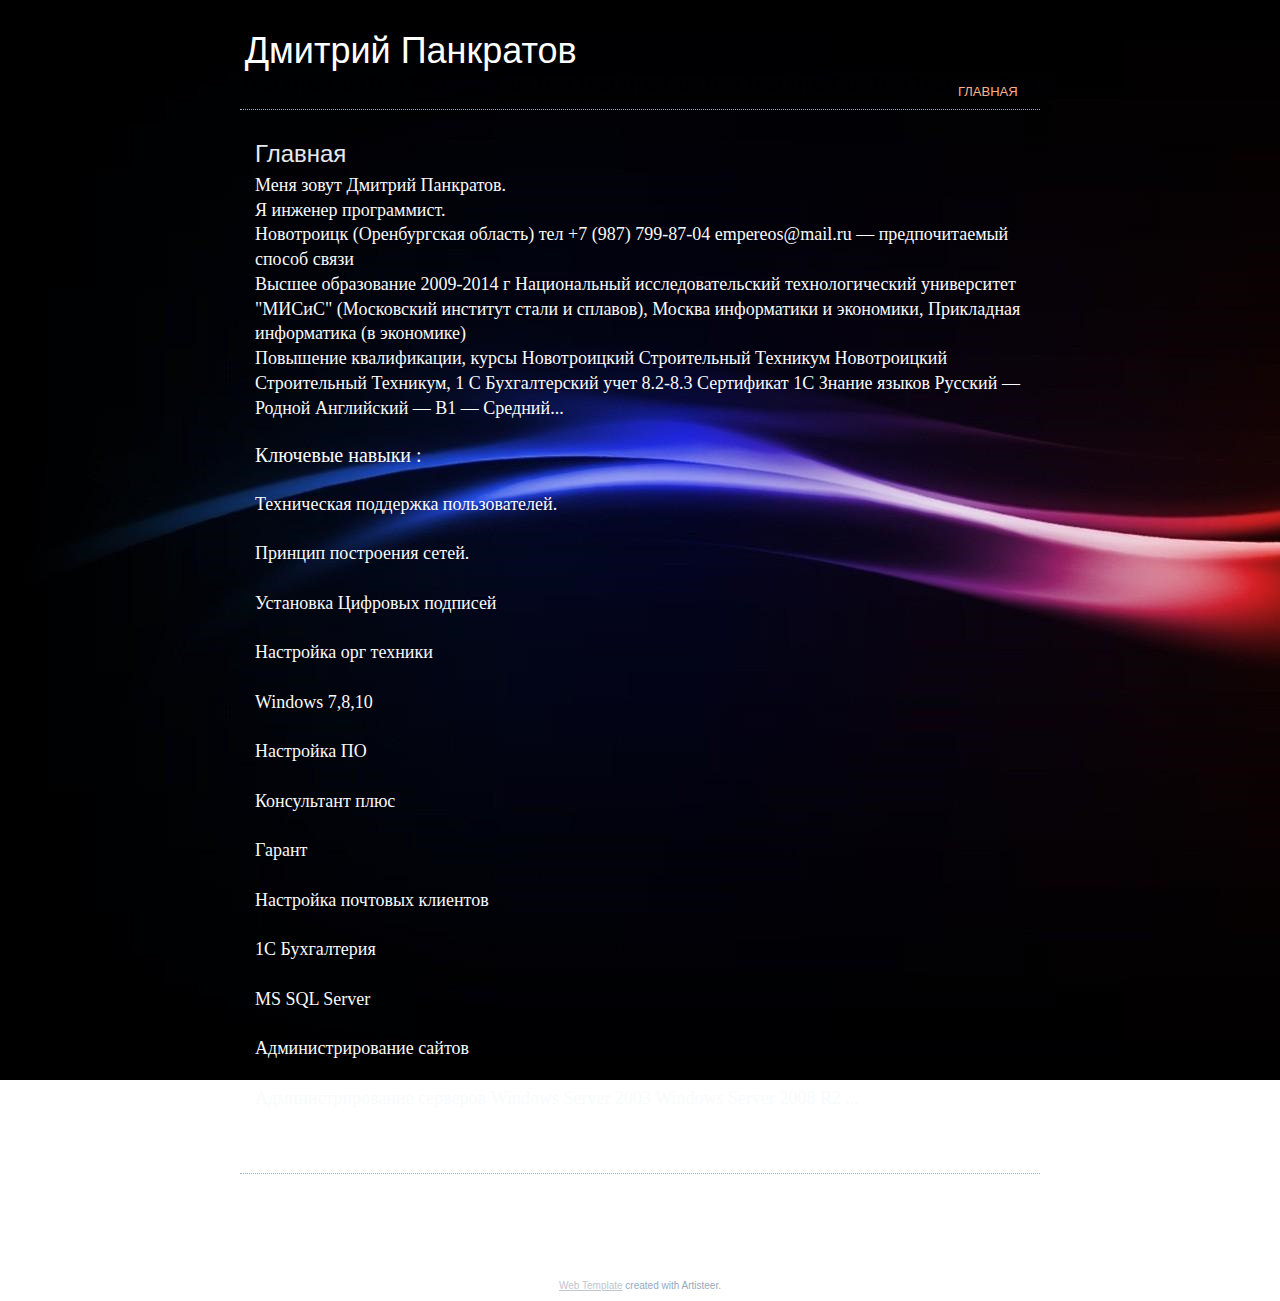
==== index.html @ b7f0d872 "images" ====
<!DOCTYPE html>
<html dir="ltr" lang="en-US"><head><!-- Created by Artisteer v4.3.0.60745 -->
    <meta charset="utf-8">
    <title>Главная</title>

    <!--[if lt IE 9]><script src="https://html5shiv.googlecode.com/svn/trunk/html5.js"></script><![endif]-->
    <link rel="stylesheet" href="style.css" media="screen">
    <!--[if lte IE 7]><link rel="stylesheet" href="style.ie7.css" media="screen" /><![endif]-->


    <script src="jquery.js"></script>
    <script src="script.js"></script>


<style>.art-content .art-postcontent-0 .layout-item-0 { padding-right: 10px;padding-left: 10px;  }
.ie7 .art-post .art-layout-cell {border:none !important; padding:0 !important; }
.ie6 .art-post .art-layout-cell {border:none !important; padding:0 !important; }

</style></head>
<body>
<div id="art-main">
    <div class="art-sheet clearfix">
<header class="art-header">

    <div class="art-shapes">
        
            </div>

<h1 class="art-headline">
    <a href="/">Дмитрий Панкратов</a>
</h1>





<nav class="art-nav">
    <ul class="art-hmenu"><li><a href="главная.html" class="active">Главная</a><ul class="active"><li><a href="главная/new-page.html">контакты</a></li></ul></li></ul> 
    </nav>

                    
</header>
<div class="art-layout-wrapper">
                <div class="art-content-layout">
                    <div class="art-content-layout-row">
                        <div class="art-layout-cell art-content"><article class="art-post art-article">
                                <h2 class="art-postheader">Главная</h2>
                                                
                <div class="art-postcontent art-postcontent-0 clearfix"><div class="art-content-layout">
    <div class="art-content-layout-row">
    <div class="art-layout-cell layout-item-0" style="width: 100%" >
        <span style="font-family: 'Times New Roman'; color: rgb(249, 250, 251); font-size: 18px;">
         Меня зовут Дмитрий Панкратов.<br>Я инженер программист.<br>Новотроицк (Оренбургская область) тел +7 (987) 799-87-04 empereos@mail.ru — предпочитаемый способ связи<br>Высшее образование 2009-2014 г Национальный исследовательский технологический университет "МИСиС" (Московский институт стали и сплавов), Москва информатики и экономики, Прикладная информатика (в экономике)<br>Повышение квалификации, курсы Новотроицкий Строительный Техникум Новотроицкий Строительный Техникум, 1 С Бухгалтерский учет 8.2-8.3 Сертификат 1С Знание языков Русский — Родной Английский — B1 — Средний...</span><br><br><span style="font-family: 'Times New Roman';"><span style="font-size: 20px; color: #F9FAFB;">Ключевые навыки :<br></span><br><span style="font-size: 18px; color: #F9FAFB;">Техническая поддержка пользователей.<br><br>Принцип построения сетей.<br><br>Установка Цифровых подписей<br><br>Настройка орг техники<br><br>Windows 7,8,10<br><br>Настройка ПО<br><br>Консультант плюс<br><br>Гарант<br><br>Настройка почтовых клиентов<br><br>1С Бухгалтерия<br><br>MS SQL Server<br><br>Администрирование сайтов<br><br>Администрирование серверов Windows Server 2003 Windows Server 2008 R2 ...</span><br></span><span style="color: rgb(255, 255, 255); font-family: 'Times New Roman'; font-size: 16px;"><br></span><p><a href="#"></a></p>
    </div>
    </div>
</div>
</div>


</article></div>
                    </div>
                </div>
            </div><footer class="art-footer">
<p><br></p>
<p>Copyright © 2020. All Rights Reserved.</p>
</footer>

    </div>
    <p class="art-page-footer">
        <span id="art-footnote-links"><a href="http://www.artisteer.com/" target="_blank">Web Template</a> created with Artisteer.</span>
    </p>
</div>


</body></html>
---- style.css ----
/* Created by Artisteer v4.3.0.60745 */

#art-main
{
   background: #FFFFFF url('images/page.jpeg') no-repeat fixed;
   margin:0 auto;
   font-size: 13px;
   font-family: Arial, 'Arial Unicode MS', Helvetica, Sans-Serif;
   font-weight: normal;
   font-style: normal;
   position: relative;
   width: 100%;
   min-height: 100%;
   left: 0;
   top: 0;
   cursor:default;
   overflow:hidden;
}
table, ul.art-hmenu
{
   font-size: 13px;
   font-family: Arial, 'Arial Unicode MS', Helvetica, Sans-Serif;
   font-weight: normal;
   font-style: normal;
}

h1, h2, h3, h4, h5, h6, p, a, ul, ol, li
{
   margin: 0;
   padding: 0;
}

/* Reset buttons border. It's important for input and button tags. 
 * border-collapse should be separate for shadow in IE. 
 */
.art-button
{
   border: 0;
   border-collapse: separate;
   -webkit-background-origin: border !important;
   -moz-background-origin: border !important;
   background-origin: border-box !important;
   background: #A1ADBA;
   -webkit-border-radius:3px;
   -moz-border-radius:3px;
   border-radius:3px;
   border-width: 0;
   padding:0 21px;
   margin:0 auto;
   height:24px;
}

.art-postcontent,
.art-postheadericons,
.art-postfootericons,
.art-blockcontent,
ul.art-vmenu a 
{
   text-align: left;
}

.art-postcontent,
.art-postcontent li,
.art-postcontent table,
.art-postcontent a,
.art-postcontent a:link,
.art-postcontent a:visited,
.art-postcontent a.visited,
.art-postcontent a:hover,
.art-postcontent a.hovered
{
   font-family: Arial, 'Arial Unicode MS', Helvetica, Sans-Serif;
   line-height: 175%;
}

.art-postcontent p
{
   margin: 13px 0;
}

.art-postcontent h1, .art-postcontent h1 a, .art-postcontent h1 a:link, .art-postcontent h1 a:visited, .art-postcontent h1 a:hover,
.art-postcontent h2, .art-postcontent h2 a, .art-postcontent h2 a:link, .art-postcontent h2 a:visited, .art-postcontent h2 a:hover,
.art-postcontent h3, .art-postcontent h3 a, .art-postcontent h3 a:link, .art-postcontent h3 a:visited, .art-postcontent h3 a:hover,
.art-postcontent h4, .art-postcontent h4 a, .art-postcontent h4 a:link, .art-postcontent h4 a:visited, .art-postcontent h4 a:hover,
.art-postcontent h5, .art-postcontent h5 a, .art-postcontent h5 a:link, .art-postcontent h5 a:visited, .art-postcontent h5 a:hover,
.art-postcontent h6, .art-postcontent h6 a, .art-postcontent h6 a:link, .art-postcontent h6 a:visited, .art-postcontent h6 a:hover,
.art-blockheader .t, .art-blockheader .t a, .art-blockheader .t a:link, .art-blockheader .t a:visited, .art-blockheader .t a:hover,
.art-vmenublockheader .t, .art-vmenublockheader .t a, .art-vmenublockheader .t a:link, .art-vmenublockheader .t a:visited, .art-vmenublockheader .t a:hover,
.art-headline, .art-headline a, .art-headline a:link, .art-headline a:visited, .art-headline a:hover,
.art-slogan, .art-slogan a, .art-slogan a:link, .art-slogan a:visited, .art-slogan a:hover,
.art-postheader, .art-postheader a, .art-postheader a:link, .art-postheader a:visited, .art-postheader a:hover
{
   font-size: 22px;
   font-family: Arial, 'Arial Unicode MS', Helvetica, Sans-Serif;
   font-weight: normal;
   font-style: normal;
   line-height: 120%;
}

.art-postcontent a, .art-postcontent a:link
{
   font-family: Arial, 'Arial Unicode MS', Helvetica, Sans-Serif;
   text-decoration: none;
   color: #FA5D0F;
}

.art-postcontent a:visited, .art-postcontent a.visited
{
   font-family: Arial, 'Arial Unicode MS', Helvetica, Sans-Serif;
   text-decoration: none;
   color: #89A0B8;
}

.art-postcontent  a:hover, .art-postcontent a.hover
{
   font-family: Arial, 'Arial Unicode MS', Helvetica, Sans-Serif;
   text-decoration: underline;
   color: #FB8246;
}

.art-postcontent h1
{
   color: #728597;
   margin: 10px 0 0;
   font-size: 26px;
   font-family: Arial, 'Arial Unicode MS', Helvetica, Sans-Serif;
}

.art-blockcontent h1
{
   margin: 10px 0 0;
   font-size: 26px;
   font-family: Arial, 'Arial Unicode MS', Helvetica, Sans-Serif;
}

.art-postcontent h1 a, .art-postcontent h1 a:link, .art-postcontent h1 a:hover, .art-postcontent h1 a:visited, .art-blockcontent h1 a, .art-blockcontent h1 a:link, .art-blockcontent h1 a:hover, .art-blockcontent h1 a:visited 
{
   font-size: 26px;
   font-family: Arial, 'Arial Unicode MS', Helvetica, Sans-Serif;
}

.art-postcontent h2
{
   color: #92A1AF;
   margin: 10px 0 0;
   font-size: 22px;
   font-family: Arial, 'Arial Unicode MS', Helvetica, Sans-Serif;
}

.art-blockcontent h2
{
   margin: 10px 0 0;
   font-size: 22px;
   font-family: Arial, 'Arial Unicode MS', Helvetica, Sans-Serif;
}

.art-postcontent h2 a, .art-postcontent h2 a:link, .art-postcontent h2 a:hover, .art-postcontent h2 a:visited, .art-blockcontent h2 a, .art-blockcontent h2 a:link, .art-blockcontent h2 a:hover, .art-blockcontent h2 a:visited 
{
   font-size: 22px;
   font-family: Arial, 'Arial Unicode MS', Helvetica, Sans-Serif;
}

.art-postcontent h3
{
   color: #FB8246;
   margin: 10px 0 0;
   font-size: 20px;
   font-family: Arial, 'Arial Unicode MS', Helvetica, Sans-Serif;
}

.art-blockcontent h3
{
   margin: 10px 0 0;
   font-size: 20px;
   font-family: Arial, 'Arial Unicode MS', Helvetica, Sans-Serif;
}

.art-postcontent h3 a, .art-postcontent h3 a:link, .art-postcontent h3 a:hover, .art-postcontent h3 a:visited, .art-blockcontent h3 a, .art-blockcontent h3 a:link, .art-blockcontent h3 a:hover, .art-blockcontent h3 a:visited 
{
   font-size: 20px;
   font-family: Arial, 'Arial Unicode MS', Helvetica, Sans-Serif;
}

.art-postcontent h4
{
   color: #E6EAF0;
   margin: 10px 0 0;
   font-size: 18px;
   font-family: Arial, 'Arial Unicode MS', Helvetica, Sans-Serif;
}

.art-blockcontent h4
{
   margin: 10px 0 0;
   font-size: 18px;
   font-family: Arial, 'Arial Unicode MS', Helvetica, Sans-Serif;
}

.art-postcontent h4 a, .art-postcontent h4 a:link, .art-postcontent h4 a:hover, .art-postcontent h4 a:visited, .art-blockcontent h4 a, .art-blockcontent h4 a:link, .art-blockcontent h4 a:hover, .art-blockcontent h4 a:visited 
{
   font-size: 18px;
   font-family: Arial, 'Arial Unicode MS', Helvetica, Sans-Serif;
}

.art-postcontent h5
{
   color: #E6EAF0;
   margin: 10px 0 0;
   font-size: 15px;
   font-family: Arial, 'Arial Unicode MS', Helvetica, Sans-Serif;
}

.art-blockcontent h5
{
   margin: 10px 0 0;
   font-size: 15px;
   font-family: Arial, 'Arial Unicode MS', Helvetica, Sans-Serif;
}

.art-postcontent h5 a, .art-postcontent h5 a:link, .art-postcontent h5 a:hover, .art-postcontent h5 a:visited, .art-blockcontent h5 a, .art-blockcontent h5 a:link, .art-blockcontent h5 a:hover, .art-blockcontent h5 a:visited 
{
   font-size: 15px;
   font-family: Arial, 'Arial Unicode MS', Helvetica, Sans-Serif;
}

.art-postcontent h6
{
   color: #ACBCCD;
   margin: 10px 0 0;
   font-size: 13px;
   font-family: Arial, 'Arial Unicode MS', Helvetica, Sans-Serif;
}

.art-blockcontent h6
{
   margin: 10px 0 0;
   font-size: 13px;
   font-family: Arial, 'Arial Unicode MS', Helvetica, Sans-Serif;
}

.art-postcontent h6 a, .art-postcontent h6 a:link, .art-postcontent h6 a:hover, .art-postcontent h6 a:visited, .art-blockcontent h6 a, .art-blockcontent h6 a:link, .art-blockcontent h6 a:hover, .art-blockcontent h6 a:visited 
{
   font-size: 13px;
   font-family: Arial, 'Arial Unicode MS', Helvetica, Sans-Serif;
}

header, footer, article, nav, #art-hmenu-bg, .art-sheet, .art-hmenu a, .art-vmenu a, .art-slidenavigator > a, .art-checkbox:before, .art-radiobutton:before
{
   -webkit-background-origin: border !important;
   -moz-background-origin: border !important;
   background-origin: border-box !important;
}

header, footer, article, nav, #art-hmenu-bg, .art-sheet, .art-slidenavigator > a, .art-checkbox:before, .art-radiobutton:before
{
   display: block;
   -webkit-box-sizing: border-box;
   -moz-box-sizing: border-box;
   box-sizing: border-box;
}

ul
{
   list-style-type: none;
}

ol
{
   list-style-position: inside;
}

html, body
{
   height: 100%;
}

/**
 * 2. Prevent iOS text size adjust after orientation change, without disabling
 *    user zoom.
 * https://github.com/necolas/normalize.css
 */

html {
   -ms-text-size-adjust: 100%;
   /* 2 */
    -webkit-text-size-adjust: 100%;
/* 2 */}

body
{
   padding: 0;
   margin:0;
   min-width: 800px;
   color: #B6C4D3;
}

.art-header:before, 
#art-header-bg:before, 
.art-layout-cell:before, 
.art-layout-wrapper:before, 
.art-footer:before, 
.art-nav:before, 
#art-hmenu-bg:before, 
.art-sheet:before 
{
   width: 100%;
   content: " ";
   display: table;
   border-collapse: collapse;
   border-spacing: 0;
}

.art-header:after, 
#art-header-bg:after, 
.art-layout-cell:after, 
.art-layout-wrapper:after, 
.art-footer:after, 
.art-nav:after, 
#art-hmenu-bg:after, 
.art-sheet:after,
.cleared, .clearfix:after 
{
   clear: both;
   font: 0/0 serif;
   display: block;
   content: " ";
}

form
{
   padding: 0 !important;
   margin: 0 !important;
}

table.position
{
   position: relative;
   width: 100%;
   table-layout: fixed;
}

li h1, .art-postcontent li h1, .art-blockcontent li h1 
{
   margin:1px;
} 
li h2, .art-postcontent li h2, .art-blockcontent li h2 
{
   margin:1px;
} 
li h3, .art-postcontent li h3, .art-blockcontent li h3 
{
   margin:1px;
} 
li h4, .art-postcontent li h4, .art-blockcontent li h4 
{
   margin:1px;
} 
li h5, .art-postcontent li h5, .art-blockcontent li h5 
{
   margin:1px;
} 
li h6, .art-postcontent li h6, .art-blockcontent li h6 
{
   margin:1px;
} 
li p, .art-postcontent li p, .art-blockcontent li p 
{
   margin:1px;
}


.art-shapes
{
   position: absolute;
   top: 0;
   right: 0;
   bottom: 0;
   left: 0;
   overflow: hidden;
   z-index: 0;
}

.art-slider-inner {
   position: relative;
   overflow: hidden;
   width: 100%;
   height: 100%;
}

.art-slidenavigator > a {
   display: inline-block;
   vertical-align: middle;
   outline-style: none;
   font-size: 1px;
}

.art-slidenavigator > a:last-child {
   margin-right: 0 !important;
}

.art-headline
{
  display: inline-block;
  position: absolute;
  min-width: 50px;
  top: 29px;
  left: 1.48%;
  margin-left: -4px !important;
  line-height: 100%;
  -webkit-transform: rotate(0deg);
  -moz-transform: rotate(0deg);
  -o-transform: rotate(0deg);
  -ms-transform: rotate(0deg);
  transform: rotate(0deg);
  z-index: 101;
}

.art-headline, 
.art-headline a, 
.art-headline a:link, 
.art-headline a:visited, 
.art-headline a:hover
{
font-size: 36px;
font-family: Arial, 'Arial Unicode MS', Helvetica, Sans-Serif;
font-weight: normal;
font-style: normal;
text-decoration: none;
text-shadow: 0px 2px 3px rgba(0, 0, 0, 0.3);
  padding: 0;
  margin: 0;
  color: #FFFFFF !important;
  white-space: nowrap;
}






.art-sheet
{
   margin:0 auto;
   position:relative;
   cursor:auto;
   width: 800px;
   z-index: auto !important;
}

.art-header
{
   margin:0 auto;
   background-repeat: no-repeat;
   height: 110px;
   background-image: url('images/header.png');
   background-position: 0 0;
   position: relative;
   z-index: auto !important;
}

.custom-responsive .art-header
{
   background-image: url('images/header.png');
   background-position: 0 0;
}

.default-responsive .art-header,
.default-responsive #art-header-bg
{
   background-image: url('images/header.png');
   background-position: center center;
   background-size: cover;
}

.art-header>.widget 
{
   position:absolute;
   z-index:101;
}

.art-nav
{
   border-bottom:1px dotted #A3B4C8;
   position: absolute;
   margin: 0;
   bottom:     0;
   width: 100%;
   z-index: 100;
   text-align: right;
}

ul.art-hmenu a, ul.art-hmenu a:link, ul.art-hmenu a:visited, ul.art-hmenu a:hover 
{
   outline: none;
   position: relative;
   z-index: 11;
}

ul.art-hmenu, ul.art-hmenu ul
{
   display: block;
   margin: 0;
   padding: 0;
   border: 0;
   list-style-type: none;
}

ul.art-hmenu li
{
   position: relative;
   z-index: 5;
   display: block;
   float: left;
   background: none;
   margin: 0;
   padding: 0;
   border: 0;
}

ul.art-hmenu li:hover
{
   z-index: 10000;
   white-space: normal;
}

ul.art-hmenu:after, ul.art-hmenu ul:after
{
   content: ".";
   height: 0;
   display: block;
   visibility: hidden;
   overflow: hidden;
   clear: both;
}

ul.art-hmenu, ul.art-hmenu ul 
{
   min-height: 0;
}

ul.art-hmenu 
{
   display: inline-block;
   vertical-align: bottom;
}

.art-nav:before 
{
   content:' ';
}

nav.art-nav
{
   border-top-left-radius: 0;
   border-top-right-radius: 0;
}

.art-hmenu-extra1
{
   position: relative;
   display: block;
   float: left;
   width: auto;
   height: auto;
   background-position: center;
}

.art-hmenu-extra2
{
   position: relative;
   display: block;
   float: right;
   width: auto;
   height: auto;
   background-position: center;
}

.art-hmenu
{
   float: right;
}

.art-menuitemcontainer
{
   margin:0 auto;
}
ul.art-hmenu>li {
   margin-left: 11px;
}
ul.art-hmenu>li:first-child {
   margin-left: 5px;
}
ul.art-hmenu>li:last-child, ul.art-hmenu>li.last-child {
   margin-right: 5px;
}

ul.art-hmenu>li>a
{
   -webkit-border-radius:3px;
   -moz-border-radius:3px;
   border-radius:3px;
   padding:0 17px;
   margin:0 auto;
   position: relative;
   display: block;
   height: 34px;
   cursor: pointer;
   text-decoration: none;
   color: #FFFFFF;
   line-height: 34px;
   text-align: center;
}

.art-hmenu>li>a, 
.art-hmenu>li>a:link, 
.art-hmenu>li>a:visited, 
.art-hmenu>li>a.active, 
.art-hmenu>li>a:hover
{
   font-size: 13px;
   font-family: Arial, 'Arial Unicode MS', Helvetica, Sans-Serif;
   font-weight: normal;
   font-style: normal;
   text-decoration: none;
   text-transform: uppercase;
   text-align: left;
}

ul.art-hmenu>li>a.active
{
   -webkit-border-radius:3px;
   -moz-border-radius:3px;
   border-radius:3px;
   padding:0 17px;
   margin:0 auto;
   color: #FDB28C;
   text-decoration: none;
}

ul.art-hmenu>li>a:visited, 
ul.art-hmenu>li>a:hover, 
ul.art-hmenu>li:hover>a {
   text-decoration: none;
}

ul.art-hmenu>li>a:hover, .desktop ul.art-hmenu>li:hover>a
{
   -webkit-border-radius:3px;
   -moz-border-radius:3px;
   border-radius:3px;
   padding:0 17px;
   margin:0 auto;
}
ul.art-hmenu>li>a:hover, 
.desktop ul.art-hmenu>li:hover>a {
   color: #FDB28C;
   text-decoration: none;
}

ul.art-hmenu>li:before
{
   position:absolute;
   display: block;
   content:' ';
   top:0;
   left:  -11px;
   width:11px;
   height: 34px;
   background: url('images/menuseparator.png') center center no-repeat;
}
ul.art-hmenu>li:first-child:before{
   display:none;
}

ul.art-hmenu li li a
{
   background: #B9C2CB;
   background: transparent;
   -webkit-border-radius:3px;
   -moz-border-radius:3px;
   border-radius:3px;
   padding:0 10px;
   margin:0 auto;
}
ul.art-hmenu li li 
{
   float: none;
   width: auto;
   margin-top: 2px;
   margin-bottom: 2px;
}

.desktop ul.art-hmenu li li ul>li:first-child 
{
   margin-top: 0;
}

ul.art-hmenu li li ul>li:last-child 
{
   margin-bottom: 0;
}

.art-hmenu ul a
{
   display: block;
   white-space: nowrap;
   height: 24px;
   min-width: 7em;
   border: 0 solid transparent;
   text-align: left;
   line-height: 24px;
   color: #6A7D90;
   font-size: 13px;
   font-family: Arial, 'Arial Unicode MS', Helvetica, Sans-Serif;
   text-decoration: none;
   margin:0;
}

.art-hmenu ul a:link, 
.art-hmenu ul a:visited, 
.art-hmenu ul a.active, 
.art-hmenu ul a:hover
{
   text-align: left;
   line-height: 24px;
   color: #6A7D90;
   font-size: 13px;
   font-family: Arial, 'Arial Unicode MS', Helvetica, Sans-Serif;
   text-decoration: none;
   margin:0;
}

ul.art-hmenu li li:after
{
   display: block;
   position: absolute;
   content: ' ';
   height: 0;
   top: -1px;
   left: 0;
   right: 0;
   z-index: 1;
   border-bottom: 1px dotted #C6D1DD;
}

.desktop ul.art-hmenu li li:first-child:before, 
.desktop ul.art-hmenu li li:first-child:after 
{
   display: none;
} 

ul.art-hmenu ul li a:hover, .desktop ul.art-hmenu ul li:hover>a
{
   background: #FFFFFF;
   background: transparent;
   -webkit-border-radius:3px;
   -moz-border-radius:3px;
   border-radius:3px;
   margin:0 auto;
}
.art-hmenu ul a:hover
{
   text-decoration: none;
   color: #FC9764;
}

.desktop .art-hmenu ul li:hover>a
{
   color: #FC9764;
}

ul.art-hmenu ul:before
{
   background: #EFF2F5;
   -webkit-border-radius:3px;
   -moz-border-radius:3px;
   border-radius:3px;
   border:1px dotted rgba(207, 216, 226, 0.9);
   margin:0 auto;
   display: block;
   position: absolute;
   content: ' ';
   z-index: 1;
}
.desktop ul.art-hmenu li:hover>ul {
   visibility: visible;
   top: 100%;
}
.desktop ul.art-hmenu li li:hover>ul {
   top: 0;
   left: 100%;
}

ul.art-hmenu ul
{
   visibility: hidden;
   position: absolute;
   z-index: 10;
   left: 0;
   top: 0;
   background-image: url('images/spacer.gif');
}

.desktop ul.art-hmenu>li>ul
{
   padding: 16px 36px 36px 36px;
   margin: -10px 0 0 -30px;
}

.desktop ul.art-hmenu ul ul
{
   padding: 36px 36px 36px 18px;
   margin: -36px 0 0 -5px;
}

.desktop ul.art-hmenu ul.art-hmenu-left-to-right 
{
   right: auto;
   left: 0;
   margin: -10px 0 0 -30px;
}

.desktop ul.art-hmenu ul.art-hmenu-right-to-left 
{
   left: auto;
   right: 0;
   margin: -10px -30px 0 0;
}

.desktop ul.art-hmenu li li:hover>ul.art-hmenu-left-to-right {
   right: auto;
   left: 100%;
}
.desktop ul.art-hmenu li li:hover>ul.art-hmenu-right-to-left {
   left: auto;
   right: 100%;
}

.desktop ul.art-hmenu ul ul.art-hmenu-left-to-right
{
   right: auto;
   left: 0;
   padding: 36px 36px 36px 18px;
   margin: -36px 0 0 -5px;
}

.desktop ul.art-hmenu ul ul.art-hmenu-right-to-left
{
   left: auto;
   right: 0;
   padding: 36px 18px 36px 36px;
   margin: -36px -5px 0 0;
}

.desktop ul.art-hmenu li ul>li:first-child {
   margin-top: 0;
}
.desktop ul.art-hmenu li ul>li:last-child {
   margin-bottom: 0;
}

.desktop ul.art-hmenu ul ul:before
{
   border-radius: 3px;
   top: 30px;
   bottom: 30px;
   right: 30px;
   left: 12px;
}

.desktop ul.art-hmenu>li>ul:before
{
   top: 10px;
   right: 30px;
   bottom: 30px;
   left: 30px;
}

.desktop ul.art-hmenu>li>ul.art-hmenu-left-to-right:before {
   right: 30px;
   left: 30px;
}
.desktop ul.art-hmenu>li>ul.art-hmenu-right-to-left:before {
   right: 30px;
   left: 30px;
}
.desktop ul.art-hmenu ul ul.art-hmenu-left-to-right:before {
   right: 30px;
   left: 12px;
}
.desktop ul.art-hmenu ul ul.art-hmenu-right-to-left:before {
   right: 12px;
   left: 30px;
}

.desktop ul.art-hmenu>li.ext>a
{
   white-space: nowrap;
}

.desktop ul.art-hmenu>li.ext>a:hover,
.desktop ul.art-hmenu>li.ext:hover>a,
.desktop ul.art-hmenu>li.ext:hover>a.active  
{
   background: none;
   /* default padding + border size */
  padding: 0 17px 0 17px;
   /* margin for shadow */
  margin: -0 -0 0 -0;
   overflow: hidden;
   position: relative;
   border: none;
   border-radius: 0;
   box-shadow: none;
   color: #F05305;
}

.desktop ul.art-hmenu>li.ext>a:hover:before,
.desktop ul.art-hmenu>li.ext:hover>a:before,
.desktop ul.art-hmenu>li.ext:hover>a.active:before  
{
   position: absolute;
   content: ' ';
   /* top, right, left - for shadow */
  top: 0;
   right: 0;
   left: 0;
   /* border + shadow */
  bottom: -1px;
   background-color: #EFF2F5;
   border: 1px Dotted rgba(207, 216, 226, 0.9);
   border-top-left-radius: 3px;
   border-top-right-radius: 3px;
   box-shadow: 0 0 0 rgba(0, 0, 0, 0.8);
   z-index: -1;
}

.desktop ul.art-hmenu>li.ext:hover>ul 
{
   padding-top: 5px;
   /* menu bar padding */
  margin-top: 0;
}

.desktop ul.art-hmenu>li.ext:hover>ul:before 
{
   /* border + shadow */
  top: -1px;
   clip: rect(6px, auto, auto, auto);
   border-top-left-radius: 0;
   border-top-right-radius: 0;
   box-shadow: 0 0 0 rgba(0, 0, 0, 0.8);
}

ul.art-hmenu>li.ext>.ext-r,
ul.art-hmenu>li.ext>.ext-l,
ul.art-hmenu>li.ext>.ext-m,
ul.art-hmenu>li.ext>.ext-off
{
   display: none;
   z-index: 12;
   -webkit-box-sizing: border-box;
   -moz-box-sizing: border-box;
   box-sizing: border-box;
}

.desktop ul.art-hmenu>li.ext>ul 
{
   z-index: 13;
}

.desktop ul.art-hmenu>li.ext.ext-r:hover>.ext-r,
.desktop ul.art-hmenu>li.ext.ext-l:hover>.ext-l
{
   position: absolute;
   display: block;
   overflow: hidden;
   /* size of radius 
   * if size if 0 we should now generate script 
   * that adds ext-r and ext-m divs
   */
  height: 6px;
   top: 100%;
   padding-top: 1px;
   margin-top: -1px;
/* border width + shadow */}

.desktop ul.art-hmenu>li.ext:hover>.ext-r:before,
.desktop ul.art-hmenu>li.ext:hover>.ext-l:before
{
   position: absolute;
   content: ' ';
   top: 0;
   /* border + shadow */
  bottom: -1px;
   background-color: #EFF2F5;
   border: 1px Dotted rgba(207, 216, 226, 0.9);
   box-shadow: 0 0 0 rgba(0, 0, 0, 0.8);
}

.desktop ul.art-hmenu>li.ext.ext-r:hover>.ext-r
{
   left: 100%;
   right: auto;
   padding-left: 0;
   margin-left: 0;
   padding-right: 1px;
   margin-right: -1px;
/* only shadow */}

.desktop ul.art-hmenu>li.ext.ext-r:hover>.ext-r:before
{
   right: 0;
   left: -1px;
   border-top-left-radius: 0;
   border-top-right-radius: 3px;
}

.desktop ul.art-hmenu>li.ext.ext-l:hover>.ext-l
{
   right: 100%;
   left: auto;
   padding-right: 0;
   margin-right: 0;
   padding-left: 1px;
   margin-left: -1px;
/* only shadow */}

.desktop ul.art-hmenu>li.ext.ext-l:hover>.ext-l:before
{
   right: -1px;
   left: 0;
   border-top-right-radius: 0;
   border-top-left-radius: 3px;
}

.desktop ul.art-hmenu>li.ext:hover>.ext-m, 
.desktop ul.art-hmenu>li.ext:hover>.ext-off 
{
   position: absolute;
   display: block;
   overflow: hidden;
   height: 5px;
   top: 100%;
}

.desktop ul.art-hmenu>li.ext.ext-r:hover>.ext-m 
{
   /* shadow offset */
  left: -0;
   right: 0;
   /* shadow offset */
  padding-right: 0;
   padding-left: 0;
}

.desktop ul.art-hmenu>li.ext:hover>.ext-off 
{
   /* shadow offset */
  left: -0;
   right: -0;
   /* shadow offset */
  padding-left: 0;
   padding-right: 0;
}

.desktop ul.art-hmenu>li.ext.ext-l:hover>.ext-m
{
   /* shadow offset */
  right: -0;
   left: 0;
   /* shadow offset */
  padding-left: 0;
   padding-right: 0;
}

.desktop ul.art-hmenu>li.ext.ext-l.ext-r:hover>.ext-m
{
   /* shadow offset */
  right: -0;
   left: -0;
   /* shadow offset */
  padding-left: 0;
   padding-right: 0;
}

.desktop ul.art-hmenu>li.ext:hover>.ext-m:before, 
.desktop ul.art-hmenu>li.ext:hover>.ext-off:before 
{
   position: absolute;
   content: ' ';
   top: -1px;
   bottom: -1px;
   /* shadow offset */
  background-color: #EFF2F5;
   border: 1px Dotted rgba(207, 216, 226, 0.9);
   box-shadow: 0 0 0 rgba(0, 0, 0, 0.8);
}

.desktop ul.art-hmenu>li.ext.ext-r:hover>.ext-m:before
{
   right: -1px;
   left: 0;
}

.desktop ul.art-hmenu>li.ext.ext-l:hover>.ext-m:before
{
   left: -1px;
   right: 0;
}

.desktop ul.art-hmenu>li.ext.ext-l.ext-r:hover>.ext-m:before
{
   left: -1px;
   right: -1px
;
}

.art-layout-wrapper
{
   position: relative;
   margin: 20px auto 0 auto;
   z-index: auto !important;
}

.art-content-layout
{
   display: table;
   width: 100%;
   table-layout: fixed;
}

.art-content-layout-row 
{
   display: table-row;
}

.art-layout-cell
{
   -webkit-box-sizing: border-box;
   -moz-box-sizing: border-box;
   box-sizing: border-box;
   display: table-cell;
   vertical-align: top;
}

/* need only for content layout in post content */ 
.art-postcontent .art-content-layout
{
   border-collapse: collapse;
}

.art-block
{
   margin:3px;
}
div.art-block img
{
   border: none;
   margin: 0;
}

.art-blockheader
{
   padding:6px 5px;
   margin:0 auto 2px;
}
.art-blockheader .t,
.art-blockheader .t a,
.art-blockheader .t a:link,
.art-blockheader .t a:visited, 
.art-blockheader .t a:hover
{
   color: #FFFFFF;
   font-size: 20px;
   font-family: Arial, 'Arial Unicode MS', Helvetica, Sans-Serif;
   font-weight: normal;
   font-style: normal;
   margin: 0 5px;
}

.art-blockcontent
{
   padding:5px;
   margin:0 auto;
   color: #B6C4D3;
   font-size: 13px;
   font-family: Arial, 'Arial Unicode MS', Helvetica, Sans-Serif;
   line-height: 175%;
}
.art-blockcontent table,
.art-blockcontent li, 
.art-blockcontent a,
.art-blockcontent a:link,
.art-blockcontent a:visited,
.art-blockcontent a:hover
{
   color: #B6C4D3;
   font-size: 13px;
   font-family: Arial, 'Arial Unicode MS', Helvetica, Sans-Serif;
   line-height: 175%;
}

.art-blockcontent p
{
   margin: 0 5px;
}

.art-blockcontent a, .art-blockcontent a:link
{
   color: #FB8246;
   font-family: Arial, 'Arial Unicode MS', Helvetica, Sans-Serif;
}

.art-blockcontent a:visited, .art-blockcontent a.visited
{
   color: #FFFFFF;
   font-family: Arial, 'Arial Unicode MS', Helvetica, Sans-Serif;
   text-decoration: none;
}

.art-blockcontent a:hover, .art-blockcontent a.hover
{
   color: #FA5D0F;
   font-family: Arial, 'Arial Unicode MS', Helvetica, Sans-Serif;
   text-decoration: none;
}
.art-block ul>li:before
{
   content:url('images/blockbullets.png');
   margin-right:6px;
   bottom: 2px;
   position:relative;
   display:inline-block;
   vertical-align:middle;
   font-size:0;
   line-height:0;
   margin-left: -12px;
}
.opera .art-block ul>li:before
{
   /* Vertical-align:middle in Opera doesn't need additional offset */
    bottom: 0;
}

.art-block li
{
   font-size: 13px;
   font-family: Arial, 'Arial Unicode MS', Helvetica, Sans-Serif;
   line-height: 175%;
   color: #E6EAF0;
   margin: 5px 0 0 10px;
}

.art-block ul>li, .art-block ol
{
   padding: 0;
}

.art-block ul>li
{
   padding-left: 12px;
}

.art-breadcrumbs
{
   margin:0 auto;
}

a.art-button,
a.art-button:link,
a:link.art-button:link,
body a.art-button:link,
a.art-button:visited,
body a.art-button:visited,
input.art-button,
button.art-button
{
   text-decoration: none;
   font-size: 13px;
   font-family: Arial, 'Arial Unicode MS', Helvetica, Sans-Serif;
   font-weight: normal;
   font-style: normal;
   position:relative;
   display: inline-block;
   vertical-align: middle;
   white-space: nowrap;
   text-align: center;
   color: #FFFFFF;
   margin: 0 5px 0 0 !important;
   overflow: visible;
   cursor: pointer;
   text-indent: 0;
   line-height: 24px;
   -webkit-box-sizing: content-box;
   -moz-box-sizing: content-box;
   box-sizing: content-box;
}

.art-button img
{
   margin: 0;
   vertical-align: middle;
}

.firefox2 .art-button
{
   display: block;
   float: left;
}

input, select, textarea, a.art-search-button span
{
   vertical-align: middle;
   font-size: 13px;
   font-family: Arial, 'Arial Unicode MS', Helvetica, Sans-Serif;
   font-weight: normal;
   font-style: normal;
}

.art-block select 
{
   width:96%;
}

input.art-button
{
   float: none !important;
   -webkit-appearance: none;
}

.art-button.active, .art-button.active:hover
{
   background: #A1ADBA;
   -webkit-border-radius:3px;
   -moz-border-radius:3px;
   border-radius:3px;
   border-width: 0;
   padding:0 21px;
   margin:0 auto;
}
.art-button.active, .art-button.active:hover {
   color: #FFFFFF !important;
}

.art-button.hover, .art-button:hover
{
   background: #8A99A8;
   -webkit-border-radius:3px;
   -moz-border-radius:3px;
   border-radius:3px;
   border-width: 0;
   padding:0 21px;
   margin:0 auto;
}
.art-button.hover, .art-button:hover {
   color: #FFFFFF !important;
}

input[type="text"], input[type="password"], input[type="email"], input[type="url"], input[type="color"], input[type="date"], input[type="datetime"], input[type="datetime-local"], input[type="month"], input[type="number"], input[type="range"], input[type="tel"], input[type="time"], input[type="week"], textarea
{
   background: #F9FAFB;
   -webkit-border-radius:4px;
   -moz-border-radius:4px;
   border-radius:4px;
   border:1px solid #B9C2CB;
   margin:0 auto;
}
input[type="text"], input[type="password"], input[type="email"], input[type="url"], input[type="color"], input[type="date"], input[type="datetime"], input[type="datetime-local"], input[type="month"], input[type="number"], input[type="range"], input[type="tel"], input[type="time"], input[type="week"], textarea
{
   width: 100%;
   padding: 4px 0;
   color: #3D5166 !important;
   font-size: 13px;
   font-family: Arial, 'Arial Unicode MS', Helvetica, Sans-Serif;
   font-weight: normal;
   font-style: normal;
   text-shadow: none;
}
input.art-error, textarea.art-error
{
   background: #F9FAFB;
   border:1px solid #E2341D;
   margin:0 auto;
}
input.art-error, textarea.art-error {
   color: #3D5166 !important;
   font-size: 13px;
   font-family: Arial, 'Arial Unicode MS', Helvetica, Sans-Serif;
   font-weight: normal;
   font-style: normal;
}
form.art-search input[type="text"]
{
   background: #FFFFFF;
   -webkit-border-radius:4px;
   -moz-border-radius:4px;
   border-radius:4px;
   border:1px solid #CCD6E0;
   margin:0 auto;
   width: 100%;
   padding: 4px 0;
   -webkit-box-sizing: border-box;
   -moz-box-sizing: border-box;
   box-sizing: border-box;
   color: #364049 !important;
   font-size: 13px;
   font-family: Arial, 'Arial Unicode MS', Helvetica, Sans-Serif;
   font-weight: normal;
   font-style: normal;
}
form.art-search 
{
   background-image: none;
   border: 0;
   display:block;
   position:relative;
   top:0;
   padding:0;
   margin:5px;
   left:0;
   line-height: 0;
}

form.art-search input, a.art-search-button
{
   -webkit-appearance: none;
   top:0;
   right:0;
}

form.art-search>input, a.art-search-button{
   bottom:0;
   left:0;
   vertical-align: middle;
}

form.art-search input[type="submit"], input.art-search-button, a.art-search-button
{
   border-radius: 0;
   margin:0 auto;
}
form.art-search input[type="submit"], input.art-search-button, a.art-search-button {
   position:absolute;
   left:auto;
   display:block;
   border:none;
   background:url('images/searchicon.png') center center no-repeat;
   width:24px;
   height: 100%;
   padding:0;
   color: #FFFFFF !important;
   cursor: pointer;
}

a.art-search-button span.art-search-button-text {
   display: none;
}

label.art-checkbox:before
{
   background: #F9FAFB;
   -webkit-border-radius:1px;
   -moz-border-radius:1px;
   border-radius:1px;
   border-width: 0;
   margin:0 auto;
   width:16px;
   height:16px;
}
label.art-checkbox
{
   cursor: pointer;
   font-size: 13px;
   font-family: Arial, 'Arial Unicode MS', Helvetica, Sans-Serif;
   font-weight: normal;
   font-style: normal;
   line-height: 16px;
   display: inline-block;
   color: #BCC4CD !important;
}

.art-checkbox>input[type="checkbox"]
{
   margin: 0 5px 0 0;
}

label.art-checkbox.active:before
{
   background: #FC905A;
   -webkit-border-radius:1px;
   -moz-border-radius:1px;
   border-radius:1px;
   border-width: 0;
   margin:0 auto;
   width:16px;
   height:16px;
   display: inline-block;
}

label.art-checkbox.hovered:before
{
   background: #D9DEE3;
   -webkit-border-radius:1px;
   -moz-border-radius:1px;
   border-radius:1px;
   border-width: 0;
   margin:0 auto;
   width:16px;
   height:16px;
   display: inline-block;
}

label.art-radiobutton:before
{
   background: #F9FAFB;
   -webkit-border-radius:3px;
   -moz-border-radius:3px;
   border-radius:3px;
   border-width: 0;
   margin:0 auto;
   width:12px;
   height:12px;
}
label.art-radiobutton
{
   cursor: pointer;
   font-size: 13px;
   font-family: Arial, 'Arial Unicode MS', Helvetica, Sans-Serif;
   font-weight: normal;
   font-style: normal;
   line-height: 12px;
   display: inline-block;
   color: #BCC4CD !important;
}

.art-radiobutton>input[type="radio"]
{
   vertical-align: baseline;
   margin: 0 5px 0 0;
}

label.art-radiobutton.active:before
{
   background: #B9C2CB;
   -webkit-border-radius:3px;
   -moz-border-radius:3px;
   border-radius:3px;
   border-width: 0;
   margin:0 auto;
   width:12px;
   height:12px;
   display: inline-block;
}

label.art-radiobutton.hovered:before
{
   background: #D9DEE3;
   -webkit-border-radius:3px;
   -moz-border-radius:3px;
   border-radius:3px;
   border-width: 0;
   margin:0 auto;
   width:12px;
   height:12px;
   display: inline-block;
}

.art-comments
{
   border-top:1px dotted #A1ADBA;
   margin:0 auto;
   margin-top: 25px;
}

.art-comments h2
{
   color: #A4B0BC;
}

.art-comment-inner
{
   -webkit-border-radius:2px;
   -moz-border-radius:2px;
   border-radius:2px;
   padding:5px;
   margin:0 auto;
   margin-left: 96px;
}
.art-comment-avatar 
{
   float:left;
   width:80px;
   height:80px;
   padding:2px;
   background:#fff;
   border:1px solid #E2E8EE;
}

.art-comment-avatar>img
{
   margin:0 !important;
   border:none !important;
}

.art-comment-content
{
   padding:10px 0;
   color: #B6C4D3;
   font-family: Arial, 'Arial Unicode MS', Helvetica, Sans-Serif;
}

.art-comment
{
   margin-top: 6px;
}

.art-comment:first-child
{
   margin-top: 0;
}

.art-comment-header
{
   color: #A4B0BC;
   font-family: Arial, 'Arial Unicode MS', Helvetica, Sans-Serif;
   line-height: 100%;
}

.art-comment-header a, 
.art-comment-header a:link, 
.art-comment-header a:visited,
.art-comment-header a.visited,
.art-comment-header a:hover,
.art-comment-header a.hovered
{
   font-family: Arial, 'Arial Unicode MS', Helvetica, Sans-Serif;
   line-height: 100%;
}

.art-comment-header a, .art-comment-header a:link
{
   font-family: Arial, 'Arial Unicode MS', Helvetica, Sans-Serif;
   font-weight: bold;
   font-style: normal;
   color: #FFFFFF;
}

.art-comment-header a:visited, .art-comment-header a.visited
{
   font-family: Arial, 'Arial Unicode MS', Helvetica, Sans-Serif;
   color: #FFFFFF;
}

.art-comment-header a:hover,  .art-comment-header a.hovered
{
   font-family: Arial, 'Arial Unicode MS', Helvetica, Sans-Serif;
   color: #FFFFFF;
}

.art-comment-content a, 
.art-comment-content a:link, 
.art-comment-content a:visited,
.art-comment-content a.visited,
.art-comment-content a:hover,
.art-comment-content a.hovered
{
   font-family: Arial, 'Arial Unicode MS', Helvetica, Sans-Serif;
}

.art-comment-content a, .art-comment-content a:link
{
   font-family: Arial, 'Arial Unicode MS', Helvetica, Sans-Serif;
   color: #FEE4D7;
}

.art-comment-content a:visited, .art-comment-content a.visited
{
   font-family: Arial, 'Arial Unicode MS', Helvetica, Sans-Serif;
   color: #CCD6E0;
}

.art-comment-content a:hover,  .art-comment-content a.hovered
{
   font-family: Arial, 'Arial Unicode MS', Helvetica, Sans-Serif;
   color: #FEE4D7;
}

.art-pager
{
   -webkit-border-radius:4px;
   -moz-border-radius:4px;
   border-radius:4px;
   padding:6px;
   margin:2px;
}

.art-pager>*:last-child
{
   margin-right:0 !important;
}

.art-pager>span {
   cursor:default;
}

.art-pager>*
{
   background: #D9DEE3;
   -webkit-border-radius:4px;
   -moz-border-radius:4px;
   border-radius:4px;
   padding:10px;
   margin:0 4px 0 auto;
   line-height: normal;
   position:relative;
   display:inline-block;
   margin-left: 0;
}

.art-pager a:link,
.art-pager a:visited,
.art-pager .active
{
   line-height: normal;
   font-family: Arial, 'Arial Unicode MS', Helvetica, Sans-Serif;
   text-decoration: none;
   color: #1C2126
;
}

.art-pager .active
{
   background: #B6BFC9;
   padding:10px;
   margin:0 4px 0 auto;
   color: #FFFFFF
;
}

.art-pager .more
{
   background: #D9DEE3;
   margin:0 4px 0 auto;
}
.art-pager a.more:link,
.art-pager a.more:visited
{
   color: #411701
;
}
.art-pager a:hover
{
   background: #B9C2CB;
   padding:10px;
   margin:0 4px 0 auto;
}
.art-pager  a:hover,
.art-pager  a.more:hover
{
   text-decoration: none;
   color: #21262C
;
}
.art-pager>*:after
{
   margin:0 0 0 auto;
   display:inline-block;
   position:absolute;
   content: ' ';
   top:0;
   width:0;
   height:100%;
   right: 0;
   text-decoration:none;
}

.art-pager>*:last-child:after{
   display:none;
}

.art-commentsform
{
   background: #E2E8EE;
   background: transparent;
   padding:10px;
   margin:0 auto;
   margin-top:25px;
   color: #A4B0BC;
}

.art-commentsform h2{
   padding-bottom:10px;
   margin: 0;
   color: #A4B0BC;
}

.art-commentsform label {
   display: inline-block;
   line-height: 25px;
}

.art-commentsform input:not([type=submit]), .art-commentsform textarea {
   box-sizing: border-box;
   -moz-box-sizing: border-box;
   -webkit-box-sizing: border-box;
   width:100%;
   max-width:100%;
}

.art-commentsform .form-submit
{
   margin-top: 10px;
}
.art-post
{
   padding:5px;
}
a img
{
   border: 0;
}

.art-article img, img.art-article, .art-block img, .art-footer img
{
   margin: 7px 7px 7px 7px;
}

.art-metadata-icons img
{
   border: none;
   vertical-align: middle;
   margin: 2px;
}

.art-article table, table.art-article
{
   border-collapse: collapse;
   margin: 1px;
}

.art-post .art-content-layout-br
{
   height: 0;
}

.art-article th, .art-article td
{
   padding: 2px;
   border: solid 1px #B9C2CB;
   vertical-align: top;
   text-align: left;
}

.art-article th
{
   text-align: center;
   vertical-align: middle;
   padding: 7px;
}

pre
{
   overflow: auto;
   padding: 0.1em;
}

.preview-cms-logo
{
   border: 0;
   margin: 1em 1em 0 0;
   float: left;
}

.image-caption-wrapper
{
   padding: 7px 7px 7px 7px;
   -webkit-box-sizing: border-box;
   -moz-box-sizing: border-box;
   box-sizing: border-box;
}

.image-caption-wrapper img
{
   margin: 0 !important;
   -webkit-box-sizing: border-box;
   -moz-box-sizing: border-box;
   box-sizing: border-box;
}

.image-caption-wrapper div.art-collage
{
   margin: 0 !important;
   -webkit-box-sizing: border-box;
   -moz-box-sizing: border-box;
   box-sizing: border-box;
}

.image-caption-wrapper p
{
   font-size: 80%;
   text-align: right;
   margin: 0;
}

.art-postheader
{
   color: #E6EAF0;
   margin: 5px 10px;
   font-size: 24px;
   font-family: Arial, 'Arial Unicode MS', Helvetica, Sans-Serif;
   font-weight: normal;
   font-style: normal;
}

.art-postheader a, 
.art-postheader a:link, 
.art-postheader a:visited,
.art-postheader a.visited,
.art-postheader a:hover,
.art-postheader a.hovered
{
   font-size: 24px;
   font-family: Arial, 'Arial Unicode MS', Helvetica, Sans-Serif;
   font-weight: normal;
   font-style: normal;
}

.art-postheader a, .art-postheader a:link
{
   font-family: Arial, 'Arial Unicode MS', Helvetica, Sans-Serif;
   text-decoration: none;
   text-align: left;
   color: #FCAB82;
}

.art-postheader a:visited, .art-postheader a.visited
{
   font-family: Arial, 'Arial Unicode MS', Helvetica, Sans-Serif;
   text-decoration: none;
   text-align: left;
   color: #93A8BE;
}

.art-postheader a:hover,  .art-postheader a.hovered
{
   font-family: Arial, 'Arial Unicode MS', Helvetica, Sans-Serif;
   text-decoration: none;
   text-align: left;
   color: #FB8246;
}

.art-postheadericons,
.art-postheadericons a,
.art-postheadericons a:link,
.art-postheadericons a:visited,
.art-postheadericons a:hover
{
   font-family: Arial, 'Arial Unicode MS', Helvetica, Sans-Serif;
   color: #E6EAF0;
}

.art-postheadericons
{
   padding: 1px;
   margin: 0 0 0 10px;
}

.art-postheadericons a, .art-postheadericons a:link
{
   font-family: Arial, 'Arial Unicode MS', Helvetica, Sans-Serif;
   text-decoration: none;
   color: #FEDAC8;
}

.art-postheadericons a:visited, .art-postheadericons a.visited
{
   font-family: Arial, 'Arial Unicode MS', Helvetica, Sans-Serif;
   font-weight: normal;
   font-style: normal;
   text-decoration: none;
   color: #B9C6D5;
}

.art-postheadericons a:hover, .art-postheadericons a.hover
{
   font-family: Arial, 'Arial Unicode MS', Helvetica, Sans-Serif;
   font-weight: normal;
   font-style: normal;
   text-decoration: underline;
   color: #FDB591;
}

.art-postdateicon:before
{
   content:url('images/postdateicon.png');
   margin-right:6px;
   position:relative;
   display:inline-block;
   vertical-align:middle;
   font-size:0;
   line-height:0;
   bottom: auto;
}
.opera .art-postdateicon:before
{
   /* Vertical-align:middle in Opera doesn't need additional offset */
    bottom: 0;
}

.art-postauthoricon:before
{
   content:url('images/postauthoricon.png');
   margin-right:6px;
   position:relative;
   display:inline-block;
   vertical-align:middle;
   font-size:0;
   line-height:0;
   bottom: auto;
}
.opera .art-postauthoricon:before
{
   /* Vertical-align:middle in Opera doesn't need additional offset */
    bottom: 0;
}

.art-postediticon:before
{
   content:url('images/postediticon.png');
   margin-right:6px;
   bottom: 2px;
   position:relative;
   display:inline-block;
   vertical-align:middle;
   font-size:0;
   line-height:0;
}
.opera .art-postediticon:before
{
   /* Vertical-align:middle in Opera doesn't need additional offset */
    bottom: 0;
}

.art-postcontent ul>li:before,  .art-post ul>li:before,  .art-textblock ul>li:before
{
   content:url('images/postbullets.png');
   margin-right:10px;
   bottom: 2px;
   position:relative;
   display:inline-block;
   vertical-align:middle;
   font-size:0;
   line-height:0;
}
.opera .art-postcontent ul>li:before, .opera   .art-post ul>li:before, .opera   .art-textblock ul>li:before
{
   /* Vertical-align:middle in Opera doesn't need additional offset */
    bottom: 0;
}

.art-postcontent li, .art-post li, .art-textblock li
{
   font-family: Arial, 'Arial Unicode MS', Helvetica, Sans-Serif;
   color: #303F50;
   margin: 3px 0 0 11px;
}

.art-postcontent ul>li, .art-post ul>li, .art-textblock ul>li, .art-postcontent ol, .art-post ol, .art-textblock ol
{
   padding: 0;
}

.art-postcontent ul>li, .art-post ul>li, .art-textblock ul>li
{
   padding-left: 17px;
}

.art-postcontent ul>li:before,  .art-post ul>li:before,  .art-textblock ul>li:before
{
   margin-left: -17px;
}

.art-postcontent ol, .art-post ol, .art-textblock ol, .art-postcontent ul, .art-post ul, .art-textblock ul
{
   margin: 1em 0 1em 11px;
}

.art-postcontent li ol, .art-post li ol, .art-textblock li ol, .art-postcontent li ul, .art-post li ul, .art-textblock li ul
{
   margin: 0.5em 0 0.5em 11px;
}

.art-postcontent li, .art-post li, .art-textblock li
{
   margin: 3px 0 0 0;
}

.art-postcontent ol>li, .art-post ol>li, .art-textblock ol>li
{
   /* overrides overflow for "ul li" and sets the default value */
  overflow: visible;
}

.art-postcontent ul>li, .art-post ul>li, .art-textblock ul>li
{
   /* makes "ul li" not to align behind the image if they are in the same line */
  overflow-x: visible;
   overflow-y: hidden;
}

blockquote
{
   background: #EFF2F5 url('images/postquote.png') no-repeat scroll;
   padding:10px 10px 10px 47px;
   margin:10px 0 0 25px;
   color: #0D1216;
   font-family: Arial, 'Arial Unicode MS', Helvetica, Sans-Serif;
   font-weight: normal;
   font-style: italic;
   text-align: left;
   /* makes block not to align behind the image if they are in the same line */
  overflow: auto;
   clear:both;
}
blockquote a, .art-postcontent blockquote a, .art-blockcontent blockquote a, .art-footer blockquote a,
blockquote a:link, .art-postcontent blockquote a:link, .art-blockcontent blockquote a:link, .art-footer blockquote a:link,
blockquote a:visited, .art-postcontent blockquote a:visited, .art-blockcontent blockquote a:visited, .art-footer blockquote a:visited,
blockquote a:hover, .art-postcontent blockquote a:hover, .art-blockcontent blockquote a:hover, .art-footer blockquote a:hover
{
   color: #0D1216;
   font-family: Arial, 'Arial Unicode MS', Helvetica, Sans-Serif;
   font-weight: normal;
   font-style: italic;
   text-align: left;
}

/* Override native 'p' margins*/
blockquote p,
.art-postcontent blockquote p,
.art-blockcontent blockquote p,
.art-footer blockquote p
{
   margin: 0;
   margin: 5px 0;
}

.Sorter img
{
   border:0;
   vertical-align:middle;
   padding:0;
   margin:0;
   position:static;
   z-index:1;
   width: 12px;
   height: 6px;
}

.Sorter a
{
   position:relative;
   font-family: Arial, 'Arial Unicode MS', Helvetica, Sans-Serif;
   color: #BEC7CF;
}

.Sorter a:link
{
   font-family: Arial, 'Arial Unicode MS', Helvetica, Sans-Serif;
   color: #BEC7CF;
}

.Sorter a:visited, .Sorter a.visited
{
   font-family: Arial, 'Arial Unicode MS', Helvetica, Sans-Serif;
   color: #BEC7CF;
}

.Sorter a:hover, .Sorter a.hover
{
   font-family: Arial, 'Arial Unicode MS', Helvetica, Sans-Serif;
   color: #9EABB7;
}

.Sorter
{
   font-family: Arial, 'Arial Unicode MS', Helvetica, Sans-Serif;
   color:#BCC4CD;
}

.art-footer
{
   border-top:1px dotted #9CAFC4;
   padding:25px;
   margin:20px auto 0;
   position: relative;
   color: #FFFFFF;
   font-size: 13px;
   font-family: Arial, 'Arial Unicode MS', Helvetica, Sans-Serif;
   line-height: 175%;
   text-align: center;
}

.art-footer a,
.art-footer a:link,
.art-footer a:visited,
.art-footer a:hover,
.art-footer td, 
.art-footer th,
.art-footer caption
{
   color: #FFFFFF;
   font-size: 13px;
   font-family: Arial, 'Arial Unicode MS', Helvetica, Sans-Serif;
   line-height: 175%;
}

.art-footer p 
{
   padding:0;
   text-align: center;
}

.art-footer a,
.art-footer a:link
{
   color: #89A0B8;
   font-family: Arial, 'Arial Unicode MS', Helvetica, Sans-Serif;
   text-decoration: none;
}

.art-footer a:visited
{
   color: #6684A3;
   font-family: Arial, 'Arial Unicode MS', Helvetica, Sans-Serif;
   text-decoration: none;
}

.art-footer a:hover
{
   color: #FB8246;
   font-family: Arial, 'Arial Unicode MS', Helvetica, Sans-Serif;
   text-decoration: underline;
}

.art-footer h1
{
   color: #8A99A8;
   font-family: Arial, 'Arial Unicode MS', Helvetica, Sans-Serif;
}

.art-footer h2
{
   color: #A1ADBA;
   font-family: Arial, 'Arial Unicode MS', Helvetica, Sans-Serif;
}

.art-footer h3
{
   color: #FA681E;
   font-family: Arial, 'Arial Unicode MS', Helvetica, Sans-Serif;
}

.art-footer h4
{
   color: #9CAFC4;
   font-family: Arial, 'Arial Unicode MS', Helvetica, Sans-Serif;
}

.art-footer h5
{
   color: #9CAFC4;
   font-family: Arial, 'Arial Unicode MS', Helvetica, Sans-Serif;
}

.art-footer h6
{
   color: #9CAFC4;
   font-family: Arial, 'Arial Unicode MS', Helvetica, Sans-Serif;
}

.art-footer img
{
   border: none;
   margin: 0;
}

.art-rss-tag-icon
{
   background:  url('images/footerrssicon.png') no-repeat scroll;
   margin:0 auto;
   min-height:32px;
   min-width:32px;
   display: inline-block;
   text-indent: 35px;
   background-position: left center;
   vertical-align: middle;
}

.art-rss-tag-icon:empty
{
   vertical-align: middle;
}

.art-facebook-tag-icon
{
   background:  url('images/footerfacebookicon.png') no-repeat scroll;
   margin:0 auto;
   min-height:32px;
   min-width:32px;
   display: inline-block;
   text-indent: 35px;
   background-position: left center;
   vertical-align: middle;
}

.art-facebook-tag-icon:empty
{
   vertical-align: middle;
}

.art-twitter-tag-icon
{
   background:  url('images/footertwittericon.png') no-repeat scroll;
   margin:0 auto;
   min-height:32px;
   min-width:32px;
   display: inline-block;
   text-indent: 35px;
   background-position: left center;
   vertical-align: middle;
}

.art-twitter-tag-icon:empty
{
   vertical-align: middle;
}

.art-tumblr-tag-icon
{
   background:  url('images/tumblricon.png') no-repeat scroll;
   margin:0 auto;
   min-height:32px;
   min-width:32px;
   display: inline-block;
   text-indent: 35px;
   background-position: left center;
   vertical-align: middle;
}

.art-tumblr-tag-icon:empty
{
   vertical-align: middle;
}

.art-pinterest-tag-icon
{
   background:  url('images/pinteresticon.png') no-repeat scroll;
   margin:0 auto;
   min-height:32px;
   min-width:32px;
   display: inline-block;
   text-indent: 35px;
   background-position: left center;
   vertical-align: middle;
}

.art-pinterest-tag-icon:empty
{
   vertical-align: middle;
}

.art-vimeo-tag-icon
{
   background:  url('images/vimeoicon.png') no-repeat scroll;
   margin:0 auto;
   min-height:32px;
   min-width:32px;
   display: inline-block;
   text-indent: 35px;
   background-position: left center;
   vertical-align: middle;
}

.art-vimeo-tag-icon:empty
{
   vertical-align: middle;
}

.art-youtube-tag-icon
{
   background:  url('images/youtubeicon.png') no-repeat scroll;
   margin:0 auto;
   min-height:32px;
   min-width:32px;
   display: inline-block;
   text-indent: 35px;
   background-position: left center;
   vertical-align: middle;
}

.art-youtube-tag-icon:empty
{
   vertical-align: middle;
}

.art-linkedin-tag-icon
{
   background:  url('images/linkedinicon.png') no-repeat scroll;
   margin:0 auto;
   min-height:32px;
   min-width:32px;
   display: inline-block;
   text-indent: 35px;
   background-position: left center;
   vertical-align: middle;
}

.art-linkedin-tag-icon:empty
{
   vertical-align: middle;
}

.art-footer ul>li:before
{
   content:url('images/footerbullets.png');
   margin-right:6px;
   bottom: 2px;
   position:relative;
   display:inline-block;
   vertical-align:middle;
   font-size:0;
   line-height:0;
   margin-left: -13px;
}
.opera .art-footer ul>li:before
{
   /* Vertical-align:middle in Opera doesn't need additional offset */
    bottom: 0;
}

.art-footer li
{
   font-size: 13px;
   font-family: Arial, 'Arial Unicode MS', Helvetica, Sans-Serif;
   color: #FDC9AF;
}

.art-footer ul>li, .art-footer ol
{
   padding: 0;
}

.art-footer ul>li
{
   padding-left: 13px;
}

.art-page-footer, 
.art-page-footer a,
.art-page-footer a:link,
.art-page-footer a:visited,
.art-page-footer a:hover
{
   font-family: Arial;
   font-size: 10px;
   letter-spacing: normal;
   word-spacing: normal;
   font-style: normal;
   font-weight: normal;
   text-decoration: underline;
   color: #BEC7CF;
}

.art-page-footer
{
   position: relative;
   z-index: auto !important;
   padding: 1em;
   text-align: center !important;
   text-decoration: none;
   color: #96AAC0;
}

.art-lightbox-wrapper 
{
   background: #333;
   background: rgba(0, 0, 0, .8);
   bottom: 0;
   left: 0;
   padding: 0 100px;
   position: fixed;
   right: 0;
   text-align: center;
   top: 0;
   z-index: 1000000;
}

.art-lightbox,
.art-lightbox-wrapper .art-lightbox-image
{
   cursor: pointer;
}

.art-lightbox-wrapper .art-lightbox-image
{
   border: 6px solid #fff;
   border-radius: 3px;
   display: none;
   max-width: 100%;
   vertical-align: middle;
}

.art-lightbox-wrapper .art-lightbox-image.active
{
   display: inline-block;
}

.art-lightbox-wrapper .lightbox-error
{
   background: #fff;
   border: 1px solid #b4b4b4;
   border-radius: 10px;
   box-shadow: 0 2px 5px #333;
   height: 80px;
   opacity: .95;
   padding: 20px;
   position: fixed;
   width: 300px;
   z-index: 100;
}

.art-lightbox-wrapper .loading
{
   background: #fff url('images/preloader-01.gif') center center no-repeat;
   border: 1px solid #b4b4b4;
   border-radius: 10px;
   box-shadow: 0 2px 5px #333;
   height: 32px;
   opacity: .5;
   padding: 10px;
   position: fixed;
   width: 32px;
   z-index: 10100;
}

.art-lightbox-wrapper .arrow
{
   cursor: pointer;
   height: 100px;
   opacity: .5;
   filter: alpha(opacity=50);
   position: fixed;
   width: 82px;
   z-index: 10003;
}

.art-lightbox-wrapper .arrow.left
{
   left: 9px;
}

.art-lightbox-wrapper .arrow.right
{
   right: 9px;
}

.art-lightbox-wrapper .arrow:hover
{
   opacity: 1;
   filter: alpha(opacity=100);
}

.art-lightbox-wrapper .arrow.disabled 
{
   display: none;
}

.art-lightbox-wrapper .arrow-t, 
.art-lightbox-wrapper .arrow-b
{
   background-color: #fff;
   border-radius: 3px;
   height: 6px;
   left: 26px;
   position: relative;
   width: 30px;
}

.art-lightbox-wrapper .arrow-t
{
   top: 38px;
}

.art-lightbox-wrapper .arrow-b
{
   top: 50px;
}

.art-lightbox-wrapper .close
{
   cursor: pointer;
   height: 22px;
   opacity: .5;
   filter: alpha(opacity=50);
   position: fixed;
   right: 39px;
   top: 30px;
   width: 22px;
   z-index: 10003;
}

.art-lightbox-wrapper .close:hover 
{
   opacity: 1;
   filter: alpha(opacity=100);
}

.art-lightbox-wrapper .close .cw, 
.art-lightbox-wrapper .close .ccw
{
   background-color: #fff;
   border-radius: 3px;
   height: 6px;
   position: absolute;
   left: -4px;
   top: 8px;
   width: 30px;
}

.art-lightbox-wrapper .cw
{
   transform: rotate(45deg);
   -ms-transform: rotate(45deg);
   /* IE 9 */
    -webkit-transform: rotate(45deg);
   /* Safari and Chrome */
    -o-transform: rotate(45deg);
   /* Opera */
    -moz-transform: rotate(45deg);
/* Firefox */}

.art-lightbox-wrapper .ccw
{
   transform: rotate(-45deg);
   -ms-transform: rotate(-45deg);
   /* IE 9 */
    -webkit-transform: rotate(-45deg);
   /* Safari and Chrome */
    -o-transform: rotate(-45deg);
   /* Opera */
    -moz-transform: rotate(-45deg);
/* Firefox */}

.art-lightbox-wrapper .close-alt, 
.art-lightbox-wrapper .arrow-right-alt, 
.art-lightbox-wrapper .arrow-left-alt 
{
   color: #fff;
   display: none;
   font-size: 2.5em;
   line-height: 100%;
}

.ie8 .art-lightbox-wrapper .close-alt, 
.ie8 .art-lightbox-wrapper .arrow-right-alt, 
.ie8 .art-lightbox-wrapper .arrow-left-alt 
{
   display: block;
}

.ie8 .art-lightbox-wrapper .cw, 
.ie8 .art-lightbox-wrapper .ccw 
{
   display: none;
}

.art-content-layout .art-content
{
   margin:0 auto;
}

/* Begin Additional CSS Styles */

/* End Additional CSS Styles */
---- style.ie7.css ----
/* Created by Artisteer v4.3.0.60745 */

.art-header, #art-header-bg, .art-layout-cell, .art-layout-wrapper, .art-footer, .art-nav, #art-hmenu-bg, .art-sheet,
.clearfix {
   zoom: expression(this.runtimeStyle.zoom="1", this.appendChild(document.createElement("br")).className="cleared");
}

.art-textblock > div {
   display: block;
   line-height: normal;
   zoom: 1;
}

.art-header
{
   z-index: 1;
   background-image: [headerimage];
   background-position: [headerposition];
}

#art-header-bg 
{
   display: none;
}

.art-hmenu>li, .art-hmenu>li>a
{
   display: inline !important;
   zoom: 1;
   float: none !important;
   vertical-align: top;
}
ul.art-hmenu, ul.art-hmenu ul {
   zoom: expression(this.runtimeStyle.zoom="1", this.appendChild(document.createElement("br")).className="cleared");
}
#art-hmenu-bg 
{
   display: none;
}

ul.art-hmenu>li:first-child {
   padding-right:11px;
}
ul.art-hmenu>li{
   zoom:expression(runtimeStyle.zoom=1,insertBefore(document.createElement('span'),firstChild).className='art-hmenu-separator');
}
ul.art-hmenu>li>span.art-hmenu-separator
{
   position:absolute;
   display: block;
   top:0;
   left:  -11px;
   width: 11px;
   height: 34px;
   background: url('images/menuseparator.png') center center no-repeat;
}
ul.art-hmenu>li:first-child>span.art-hmenu-separator
{
   display:none;
}

ul.art-hmenu ul, .desktop-nav ul.art-hmenu>li.ext:hover>a{
   background-color: #EFF2F5 !important;
}

.art-content-layout, .art-content-layout-row, .art-layout-cell 
{
   display: block;
   zoom: 1;
}
.art-layout-cell
{
   position:relative;
   float: left;
   clear: right;
}

input[type="text"]
{
   margin:0 0 0 -3px;
   zoom:expression(runtimeStyle.zoom = 1, parentNode.insertBefore(document.createElement('div'), this).appendChild(this));
}

* html input[type="text"]
{
   margin :0;
}

form.art-search>input[type="text"]
{
   margin:0 0 0 -3px;
   zoom:expression(runtimeStyle.zoom = 1, parentNode.insertBefore(document.createElement('div'), this).appendChild(this));
}

form.art-search div>input[type="text"]
{
   width: 100%;
}

* html form.art-search>input[type="text"] 
{
   margin :0;
}

form.art-search
{
   zoom: 1;
}
.art-postheadericons span{
   zoom: 1;
}
.art-postcontent {
   height: 1%;
}

.close-alt, .arrow-right-alt, .arrow-left-alt {
   display: block !important;
}
.cw, .ccw {
   display: none !important;
}

.art-content 
{
   width: auto;
   float:none;
}
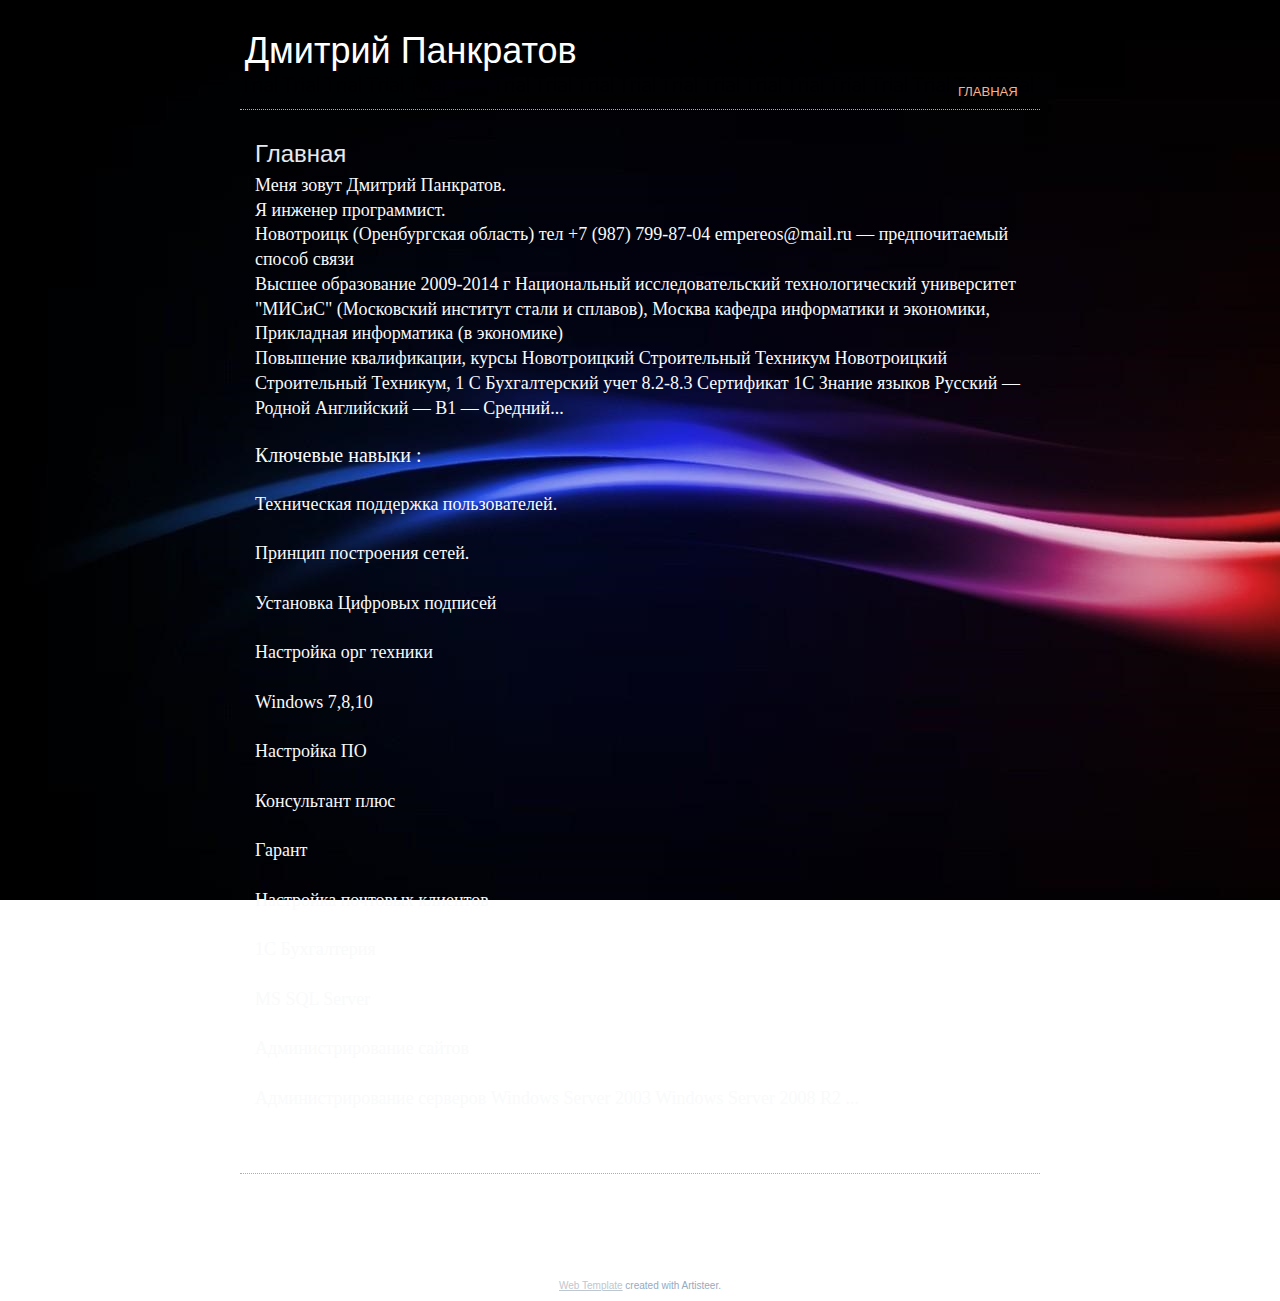
==== commit 5f6e14e7: "исправление текста" ====
--- a/index.html
+++ b/index.html
@@ -50,7 +50,7 @@
     <div class="art-content-layout-row">
     <div class="art-layout-cell layout-item-0" style="width: 100%" >
         <span style="font-family: 'Times New Roman'; color: rgb(249, 250, 251); font-size: 18px;">
-         Меня зовут Дмитрий Панкратов.<br>Я инженер программист.<br>Новотроицк (Оренбургская область) тел +7 (987) 799-87-04 empereos@mail.ru — предпочитаемый способ связи<br>Высшее образование 2009-2014 г Национальный исследовательский технологический университет "МИСиС" (Московский институт стали и сплавов), Москва информатики и экономики, Прикладная информатика (в экономике)<br>Повышение квалификации, курсы Новотроицкий Строительный Техникум Новотроицкий Строительный Техникум, 1 С Бухгалтерский учет 8.2-8.3 Сертификат 1С Знание языков Русский — Родной Английский — B1 — Средний...</span><br><br><span style="font-family: 'Times New Roman';"><span style="font-size: 20px; color: #F9FAFB;">Ключевые навыки :<br></span><br><span style="font-size: 18px; color: #F9FAFB;">Техническая поддержка пользователей.<br><br>Принцип построения сетей.<br><br>Установка Цифровых подписей<br><br>Настройка орг техники<br><br>Windows 7,8,10<br><br>Настройка ПО<br><br>Консультант плюс<br><br>Гарант<br><br>Настройка почтовых клиентов<br><br>1С Бухгалтерия<br><br>MS SQL Server<br><br>Администрирование сайтов<br><br>Администрирование серверов Windows Server 2003 Windows Server 2008 R2 ...</span><br></span><span style="color: rgb(255, 255, 255); font-family: 'Times New Roman'; font-size: 16px;"><br></span><p><a href="#"></a></p>
+         Меня зовут Дмитрий Панкратов.<br>Я инженер программист.<br>Новотроицк (Оренбургская область) тел +7 (987) 799-87-04 empereos@mail.ru — предпочитаемый способ связи<br>Высшее образование 2009-2014 г Национальный исследовательский технологический университет "МИСиС" (Московский институт стали и сплавов), Москва кафедра информатики и экономики, Прикладная информатика (в экономике)<br>Повышение квалификации, курсы Новотроицкий Строительный Техникум Новотроицкий Строительный Техникум, 1 С Бухгалтерский учет 8.2-8.3 Сертификат 1С Знание языков Русский — Родной Английский — B1 — Средний...</span><br><br><span style="font-family: 'Times New Roman';"><span style="font-size: 20px; color: #F9FAFB;">Ключевые навыки :<br></span><br><span style="font-size: 18px; color: #F9FAFB;">Техническая поддержка пользователей.<br><br>Принцип построения сетей.<br><br>Установка Цифровых подписей<br><br>Настройка орг техники<br><br>Windows 7,8,10<br><br>Настройка ПО<br><br>Консультант плюс<br><br>Гарант<br><br>Настройка почтовых клиентов<br><br>1С Бухгалтерия<br><br>MS SQL Server<br><br>Администрирование сайтов<br><br>Администрирование серверов Windows Server 2003 Windows Server 2008 R2 ...</span><br></span><span style="color: rgb(255, 255, 255); font-family: 'Times New Roman'; font-size: 16px;"><br></span><p><a href="#"></a></p>
     </div>
     </div>
 </div>
@@ -72,4 +72,4 @@
 </div>
 
 
-</body></html>+</body></html>
--- a/style.css
+++ b/style.css
@@ -2,7 +2,7 @@
 
 #art-main
 {
-   background: #FFFFFF url('images/page.jpeg') no-repeat fixed;
+   background: #FFFFFF url('images/page.jpeg') repeat fixed;
    margin:0 auto;
    font-size: 13px;
    font-family: Arial, 'Arial Unicode MS', Helvetica, Sans-Serif;
@@ -421,11 +421,11 @@
 .art-headline a:visited, 
 .art-headline a:hover
 {
-font-size: 36px;
-font-family: Arial, 'Arial Unicode MS', Helvetica, Sans-Serif;
-font-weight: normal;
-font-style: normal;
-text-decoration: none;
+font-size: 36px;
+font-family: Arial, 'Arial Unicode MS', Helvetica, Sans-Serif;
+font-weight: normal;
+font-style: normal;
+text-decoration: none;
 text-shadow: 0px 2px 3px rgba(0, 0, 0, 0.3);
   padding: 0;
   margin: 0;
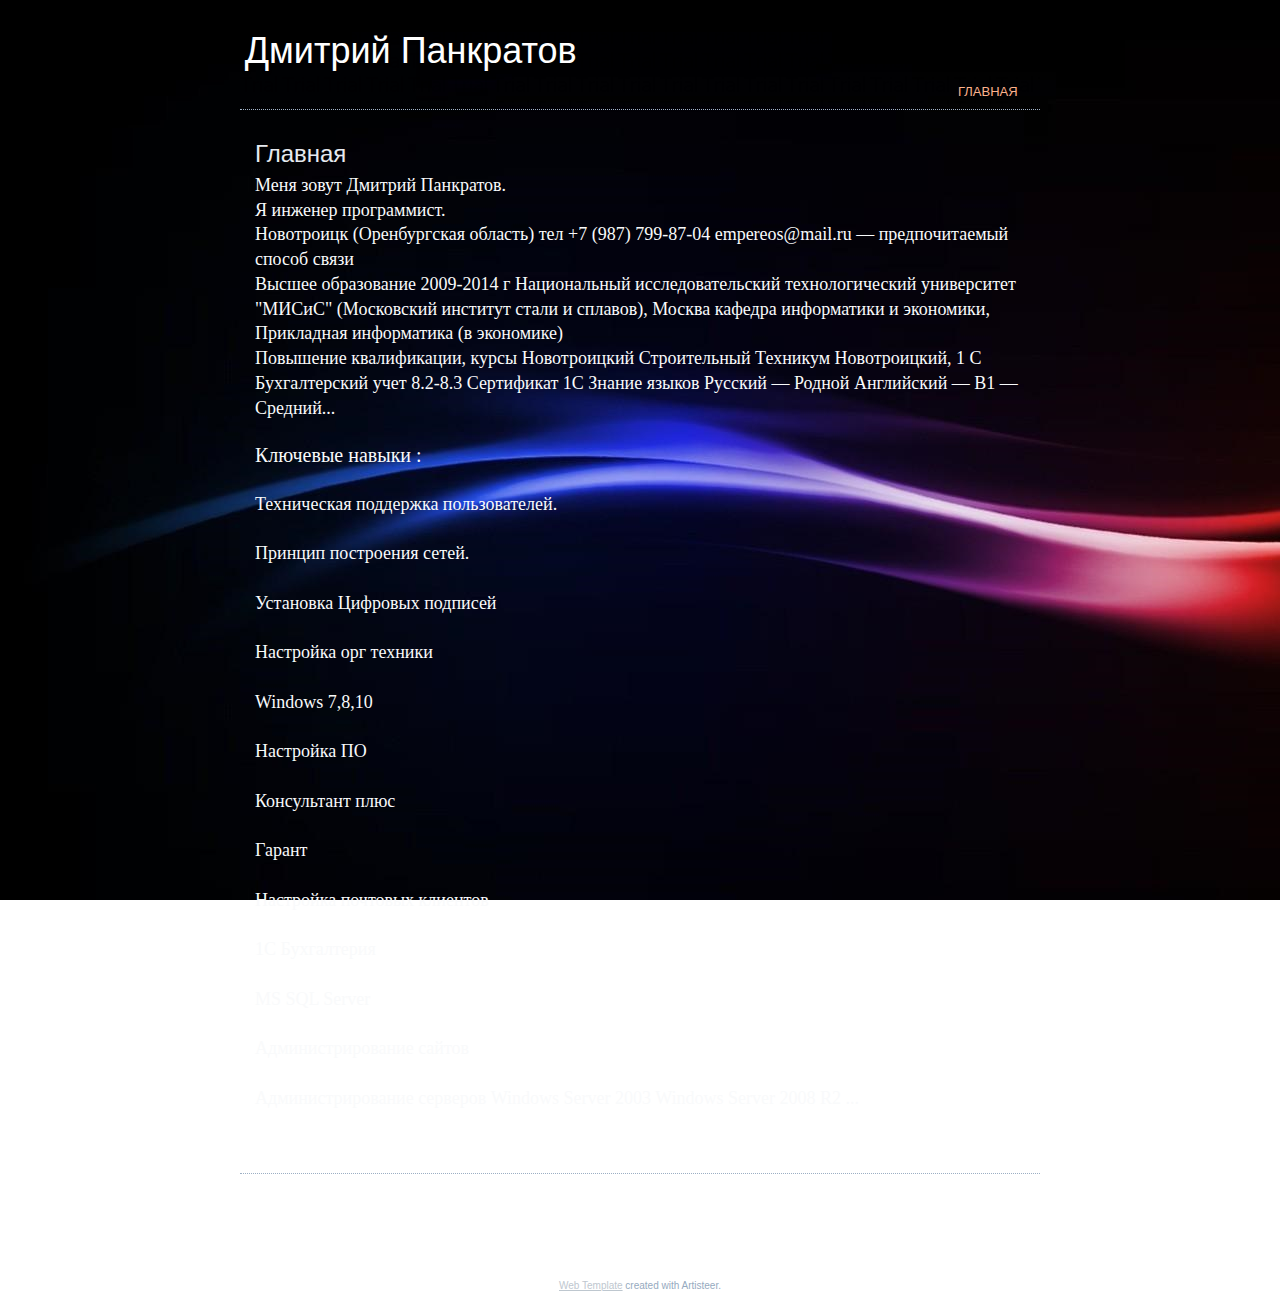
==== commit f7ab2e48: "исправление текста" ====
--- a/index.html
+++ b/index.html
@@ -50,7 +50,7 @@
     <div class="art-content-layout-row">
     <div class="art-layout-cell layout-item-0" style="width: 100%" >
         <span style="font-family: 'Times New Roman'; color: rgb(249, 250, 251); font-size: 18px;">
-         Меня зовут Дмитрий Панкратов.<br>Я инженер программист.<br>Новотроицк (Оренбургская область) тел +7 (987) 799-87-04 empereos@mail.ru — предпочитаемый способ связи<br>Высшее образование 2009-2014 г Национальный исследовательский технологический университет "МИСиС" (Московский институт стали и сплавов), Москва кафедра информатики и экономики, Прикладная информатика (в экономике)<br>Повышение квалификации, курсы Новотроицкий Строительный Техникум Новотроицкий Строительный Техникум, 1 С Бухгалтерский учет 8.2-8.3 Сертификат 1С Знание языков Русский — Родной Английский — B1 — Средний...</span><br><br><span style="font-family: 'Times New Roman';"><span style="font-size: 20px; color: #F9FAFB;">Ключевые навыки :<br></span><br><span style="font-size: 18px; color: #F9FAFB;">Техническая поддержка пользователей.<br><br>Принцип построения сетей.<br><br>Установка Цифровых подписей<br><br>Настройка орг техники<br><br>Windows 7,8,10<br><br>Настройка ПО<br><br>Консультант плюс<br><br>Гарант<br><br>Настройка почтовых клиентов<br><br>1С Бухгалтерия<br><br>MS SQL Server<br><br>Администрирование сайтов<br><br>Администрирование серверов Windows Server 2003 Windows Server 2008 R2 ...</span><br></span><span style="color: rgb(255, 255, 255); font-family: 'Times New Roman'; font-size: 16px;"><br></span><p><a href="#"></a></p>
+         Меня зовут Дмитрий Панкратов.<br>Я инженер программист.<br>Новотроицк (Оренбургская область) тел +7 (987) 799-87-04 empereos@mail.ru — предпочитаемый способ связи<br>Высшее образование 2009-2014 г Национальный исследовательский технологический университет "МИСиС" (Московский институт стали и сплавов), Москва кафедра информатики и экономики, Прикладная информатика (в экономике)<br>Повышение квалификации, курсы Новотроицкий Строительный Техникум Новотроицкий, 1 С Бухгалтерский учет 8.2-8.3 Сертификат 1С Знание языков Русский — Родной Английский — B1 — Средний...</span><br><br><span style="font-family: 'Times New Roman';"><span style="font-size: 20px; color: #F9FAFB;">Ключевые навыки :<br></span><br><span style="font-size: 18px; color: #F9FAFB;">Техническая поддержка пользователей.<br><br>Принцип построения сетей.<br><br>Установка Цифровых подписей<br><br>Настройка орг техники<br><br>Windows 7,8,10<br><br>Настройка ПО<br><br>Консультант плюс<br><br>Гарант<br><br>Настройка почтовых клиентов<br><br>1С Бухгалтерия<br><br>MS SQL Server<br><br>Администрирование сайтов<br><br>Администрирование серверов Windows Server 2003 Windows Server 2008 R2 ...</span><br></span><span style="color: rgb(255, 255, 255); font-family: 'Times New Roman'; font-size: 16px;"><br></span><p><a href="#"></a></p>
     </div>
     </div>
 </div>
